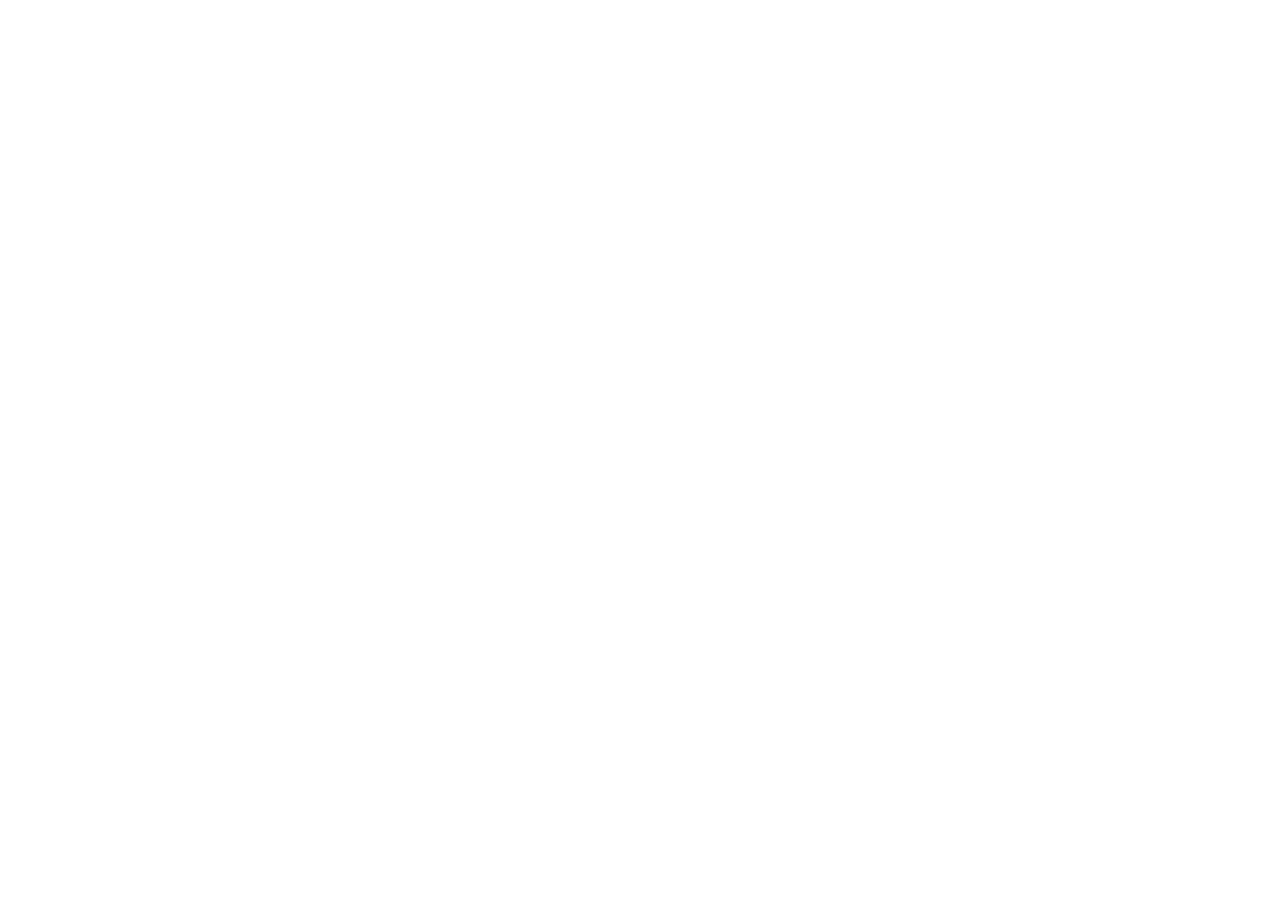
==== 01-main/index.html @ 8e095977 "Add files via upload" ====
<!DOCTYPE html>
<html lang="pt-br">
<head>
    <meta charset="UTF-8">    
     <meta name="viewport" content="width=device-width, initial-scale=1.0">
    <title>meus objetivos do ano </title>
</head>
<body>
    <section class="conteudo-principal"></section>
</body>
</html>
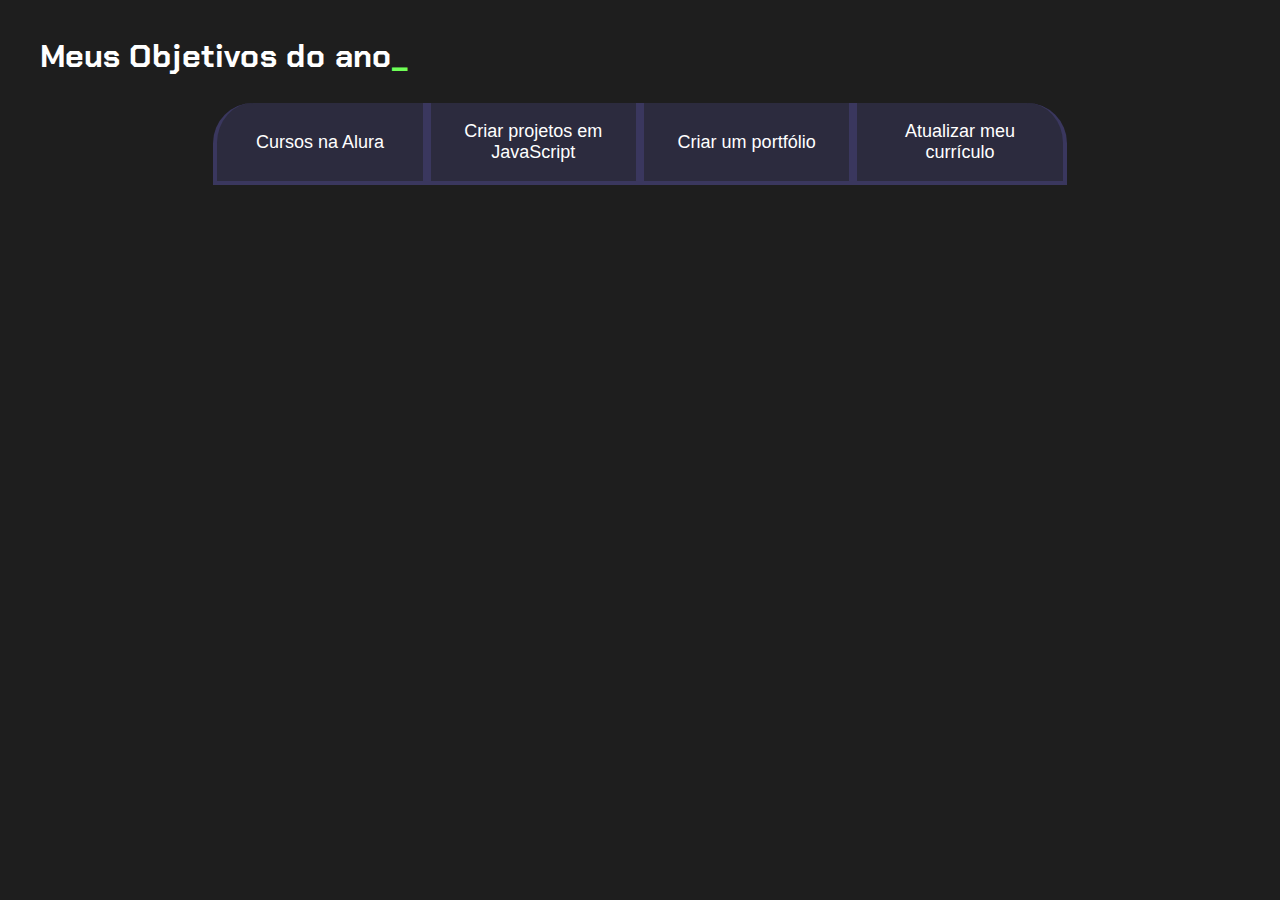
==== commit fb6590bd: "Add files via upload" ====
--- a/01-main/index.html
+++ b/01-main/index.html
@@ -4,8 +4,18 @@
     <meta charset="UTF-8">    
      <meta name="viewport" content="width=device-width, initial-scale=1.0">
     <title>meus objetivos do ano </title>
-</head>
+    <link rel="stylesheet" href="style.css">
+ </head>
 <body>
-    <section class="conteudo-principal"></section>
-</body>
-</html>+    <section class="conteudo-principal">
+      <h2 class="titulo-principal">Meus Objetivos do ano<span>_</span></h2>
+      <div class="botoes">
+        <button class="botao">Cursos na Alura</button>
+        <button class="botao">Criar projetos em JavaScript</button>
+        <button class="botao">Criar um portfólio</button>
+        <button class="botao">Atualizar meu currículo</button>
+      </div>
+    </section>
+  </body>
+  </html>
+   --- a/01-main/style.css
+++ b/01-main/style.css
@@ -0,0 +1,74 @@
+@import url('https://fonts.googleapis.com/css2?family=Chakra+Petch:wght@400;700&display=swap');
+
+:root{
+    --cor-de-fundo:#1E1E1E;
+    --verde: #6FFF57;
+    --branco:#FFFFFF;
+    --botao-ativo: #3A375E;
+    --botao-inativo:rgba(58, 55, 94, 0.5);
+    --texto-fundo: rgba(58, 55, 94, 0.3);
+}
+
+body {
+    background-color: var(--cor-de-fundo);
+    color: var(--branco);
+    font-family: 'Chakra Petch', sans-serif;
+}
+
+
+.conteudo-principal {
+    display: flex;
+    flex-direction: column;
+    justify-content: center;
+    align-items: center;
+    max-width: 1200px;
+    width: 100%;
+    margin: 0 auto;
+}
+
+.titulo-principal {
+    text-align: left;
+    width: 100%;
+    font-size: 32px;
+}
+ 
+.titulo-principal span {
+    color: var(--verde);
+}
+
+.botao{
+    font-family: "Crakra Petch", sans-serif;
+    background-color: var(--botao-inativo);
+    color: var(--branco);
+    display: flex;
+    justify-content: center;
+    padding: 1em;
+    font-size: 18px;
+    align-items: center;
+    width: 100%;
+    border-bottom: 4px solid var(--botao-ativo);
+    border-left: 4px solid var(--botao-ativo);
+    border-right: 4px solid var(--botao-ativo);
+    border-top: none;
+}
+
+.botoes{
+    display: block;
+}
+  
+
+
+@media screen and (min-width: 768px) {
+    .botoes {
+        display: flex;
+    }
+
+    .botao:first-child {
+        border-radius: 40px 0 0 0;
+    }
+
+    .botao:last-child {
+        border-radius: 0 40px 0 0;
+    }
+}
+
